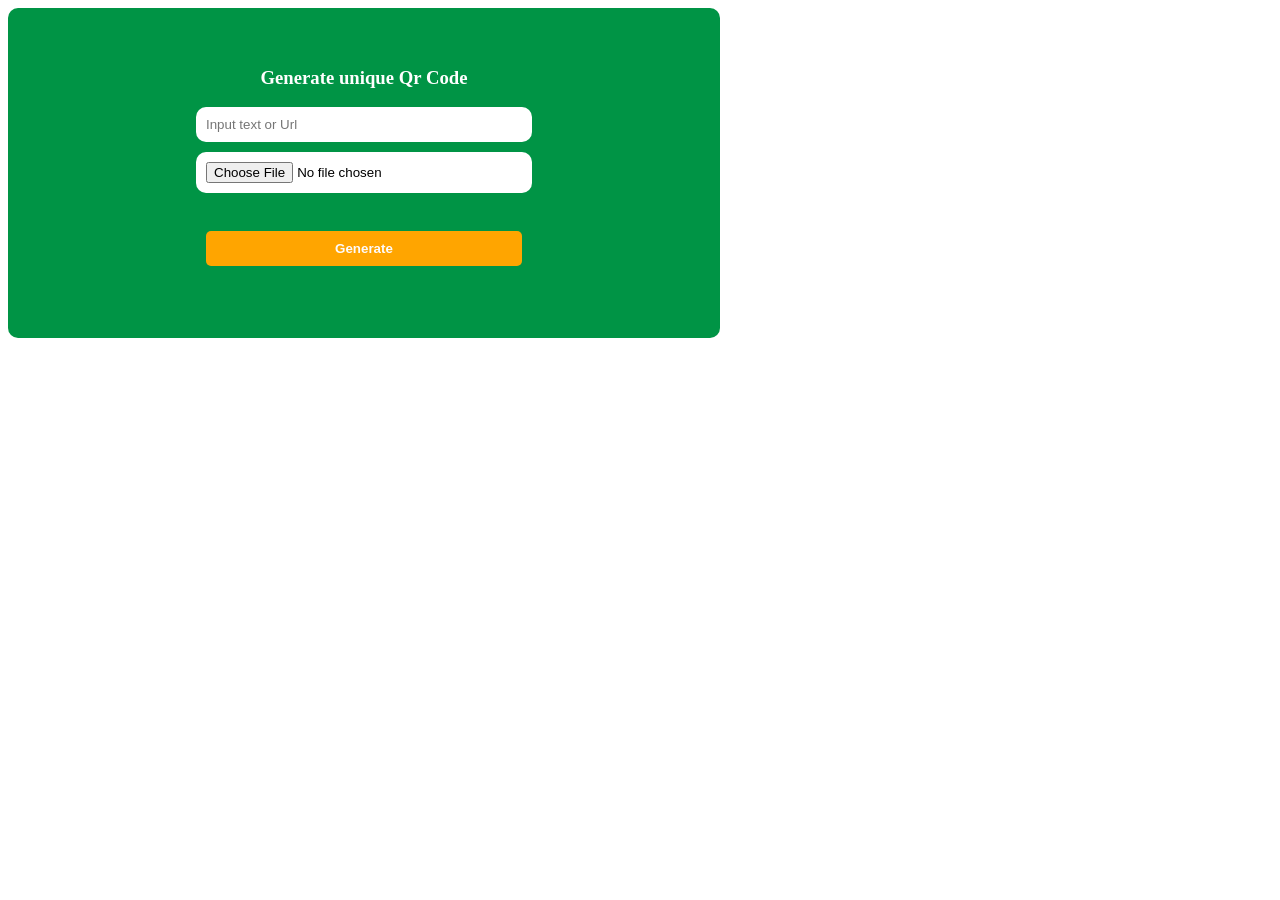
==== index.html @ f482b041 "firs commit" ====
<!doctype html>
<html lang="en">
  <head>
    <meta charset="UTF-8" />
    <meta name="viewport" content="width=device-width, initial-scale=1.0" />
    <title>GENERATE QR CODE</title>
    <link rel="stylesheet" href="style.css" />
  </head>
  <body>
    <div class="generator">
      <h3>Generate unique Qr Code</h3>
      <input
        type="text"
        id="qrText"
        class="inputText"
        placeholder="Input text or Url"
      />
      <input type="file" class="inputFile" id="qrFile" />
      <div id="imageBox">
        <img src="" id="qrImage" />
      </div>
      <button type="button" id="generate">Generate</button>
      <p id="statusMessage"></p>
    </div>
    <script src="https://cdnjs.cloudflare.com/ajax/libs/qrcodejs/1.0.0/qrcode.min.js"></script>
    <script src="https://cdn.jsdelivr.net/npm/@supabase/supabase-js@2"></script>
    <script src="script.js"></script>
  </body>
</html>
---- style.css ----
.generator {
  background: rgb(0, 148, 69);
  width: 50%;
  display: flex;
  flex-direction: column;
  justify-content: center;
  align-items: center;
  padding: 40px;
  justify-self: center;
  align-self: center;
  border-radius: 10px;
}
.inputText {
  border: none;
  border-radius: 10px;
  padding: 10px;
  width: 50%;
  margin-bottom: 10px;
}
.inputFile {
  border: none;
  border-radius: 10px;
  padding: 10px;
  width: 50%;
  margin-bottom: 10px;
  background: white;
}
h3 {
  color: white;
}
button {
  padding: 10px;
  margin-top: 10px;
  border-radius: 5px;
  border: none;
  color: rgb(253, 250, 250);
  background: orange;
  font-weight: 700;
  width: 50%;
}
button:hover {
  background: rgb(249, 250, 249);
  color: black;
}
.imageBox {
  width: 200px;
  border-radius: 5px;
  max-height: 0;
  overflow: hidden;
  transition: max-height 1s;
}
.imageBox img {
  width: 100%;
  padding: 10px;
}
.imageBox.show-img {
  max-height: 300px;
  margin: 10px;
  border: 1px solid rgb(23, 23, 23);
}
.error {
  animation: shake 0.1s linear 10;
}
@keyframes shake {
  0% {
    transform: translateX(0);
  }
  20% {
    transform: translateX(-2px);
  }
  50% {
    transform: translateX(0);
  }
  75% {
    transform: translateX(2px);
  }
  100% {
    transform: translateX(0);
  }
}
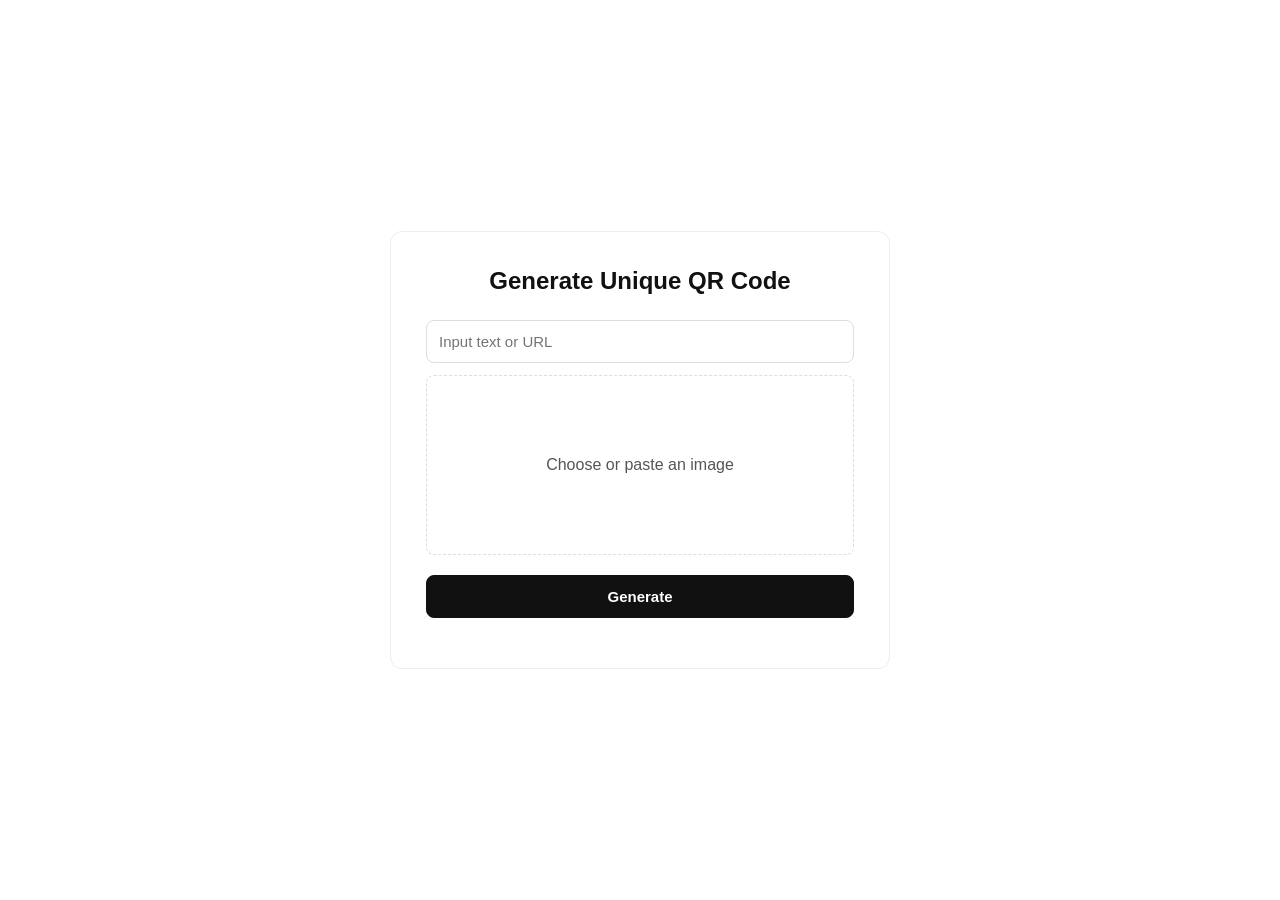
==== commit d2cf6314: "added view image function before generate qr code" ====
--- a/index.html
+++ b/index.html
@@ -3,27 +3,44 @@
   <head>
     <meta charset="UTF-8" />
     <meta name="viewport" content="width=device-width, initial-scale=1.0" />
-    <title>GENERATE QR CODE</title>
+    <title>Generate QR Code</title>
     <link rel="stylesheet" href="style.css" />
   </head>
+
   <body>
-    <div class="generator">
-      <h3>Generate unique Qr Code</h3>
+    <main class="generator">
+      <h3>Generate Unique QR Code</h3>
+
       <input
         type="text"
         id="qrText"
         class="inputText"
-        placeholder="Input text or Url"
+        placeholder="Input text or URL"
       />
-      <input type="file" class="inputFile" id="qrFile" />
+
+      <label for="qrFile" class="file-upload" id="fileUpload" tabindex="0">
+        <span id="uploadText">Choose or paste an image</span>
+
+        <img id="filePreview" src="" alt="Selected image" />
+      </label>
+
+      <input type="file" id="qrFile" accept="image/*" />
+
+      <button type="button" id="generate">
+        <span id="buttonText">Generate</span>
+        <span id="loader" class="loader"></span>
+      </button>
+
+      <p id="statusMessage"></p>
+
       <div id="imageBox">
-        <img src="" id="qrImage" />
+        <img src="" id="qrImage" alt="Generated QR Code" />
       </div>
-      <button type="button" id="generate">Generate</button>
-      <p id="statusMessage"></p>
-    </div>
+    </main>
+
     <script src="https://cdnjs.cloudflare.com/ajax/libs/qrcodejs/1.0.0/qrcode.min.js"></script>
     <script src="https://cdn.jsdelivr.net/npm/@supabase/supabase-js@2"></script>
+    <script src="config.js"></script>
     <script src="script.js"></script>
   </body>
 </html>
--- a/style.css
+++ b/style.css
@@ -1,80 +1,226 @@
-.generator {
-  background: rgb(0, 148, 69);
-  width: 50%;
+* {
+  margin: 0;
+  padding: 0;
+  box-sizing: border-box;
+}
+
+body {
+  min-height: 100vh;
   display: flex;
-  flex-direction: column;
   justify-content: center;
   align-items: center;
-  padding: 40px;
-  justify-self: center;
-  align-self: center;
+  padding: 20px;
+  font-family: Arial, sans-serif;
+  background: #ffffff;
+  color: #111111;
+}
+
+.generator {
+  width: 100%;
+  max-width: 500px;
+  padding: 35px;
+  background: #ffffff;
+  border: 1px solid #eeeeee;
+  border-radius: 12px;
+  text-align: center;
+}
+
+.generator h3 {
+  margin-bottom: 25px;
+  font-size: 24px;
+  font-weight: 600;
+  color: #111111;
+}
+
+.inputText {
+  width: 100%;
+  margin-bottom: 12px;
+  padding: 12px;
+  border: 1px solid #dddddd;
+  border-radius: 8px;
+  background: #ffffff;
+  color: #111111;
+  font-size: 15px;
+}
+
+.inputText:focus {
+  outline: none;
+  border-color: #111111;
+}
+
+/* IMAGE UPLOAD */
+
+#qrFile {
+  display: none;
+}
+
+.file-upload {
+  width: 100%;
+  height: 180px;
+  display: flex;
+  justify-content: center;
+  align-items: center;
+  border: 1px dashed #dddddd;
+  border-radius: 8px;
+  cursor: pointer;
+  overflow: hidden;
+  color: #555555;
+  background: #ffffff;
+  margin-bottom: 12px;
+  transition: border-color 0.2s ease;
+}
+
+.file-upload:hover {
+  border-color: #111111;
+}
+
+.file-upload img {
+  display: none;
+  width: 100%;
+  height: 100%;
+  object-fit: cover;
+}
+
+.file-upload.has-image img {
+  display: block;
+}
+
+.file-upload.has-image #uploadText {
+  display: none;
+}
+
+/* GENERATE BUTTON */
+
+button {
+  width: 100%;
+  padding: 12px;
+  margin-top: 8px;
+  border: 1px solid #111111;
+  border-radius: 8px;
+  background: #111111;
+  color: #ffffff;
+  font-size: 15px;
+  font-weight: 600;
+  cursor: pointer;
+  transition: 0.2s ease;
+}
+
+button:hover {
+  background: #ffffff;
+  color: #111111;
+}
+
+/* STATUS MESSAGE */
+
+#statusMessage {
+  margin-top: 15px;
+  font-size: 14px;
+}
+
+/* GENERATED QR CODE */
+
+#imageBox {
+  width: 200px;
+  max-height: 0;
+  margin: 0 auto;
+  overflow: hidden;
+  border-radius: 8px;
+  transition:
+    max-height 0.5s ease,
+    margin 0.5s ease;
+}
+
+#imageBox img {
+  display: block;
+  width: 100%;
+  height: auto;
+  padding: 10px;
+}
+
+#imageBox:has(canvas) {
+  max-height: 300px;
+  margin: 15px auto;
+  border: 1px solid #eeeeee;
+}
+
+/* LOADING STATE */
+
+.loading {
+  opacity: 0.7;
+  cursor: not-allowed;
+}
+
+.loader {
+  display: none;
+  width: 15px;
+  height: 15px;
+  margin-left: 8px;
+  border: 2px solid #ffffff;
+  border-top-color: transparent;
+  border-radius: 50%;
+  animation: spin 0.7s linear infinite;
+  vertical-align: middle;
+}
+
+@keyframes spin {
+  to {
+    transform: rotate(360deg);
+  }
+}
+
+/* ERROR MESSAGE */
+
+.error {
+  color: rgb(255, 0, 0);
+  padding: 10px;
   border-radius: 10px;
-}
-.inputText {
-  border: none;
-  border-radius: 10px;
+  animation: shake 0.1s linear 10;
+}
+
+/* SUCCESS MESSAGE */
+
+.successful {
+  color: rgb(0, 103, 34);
+  font-weight: 500;
   padding: 10px;
-  width: 50%;
-  margin-bottom: 10px;
-}
-.inputFile {
-  border: none;
-  border-radius: 10px;
-  padding: 10px;
-  width: 50%;
-  margin-bottom: 10px;
-  background: white;
-}
-h3 {
-  color: white;
-}
-button {
-  padding: 10px;
-  margin-top: 10px;
-  border-radius: 5px;
-  border: none;
-  color: rgb(253, 250, 250);
-  background: orange;
-  font-weight: 700;
-  width: 50%;
-}
-button:hover {
-  background: rgb(249, 250, 249);
-  color: black;
-}
-.imageBox {
-  width: 200px;
-  border-radius: 5px;
-  max-height: 0;
-  overflow: hidden;
-  transition: max-height 1s;
-}
-.imageBox img {
-  width: 100%;
-  padding: 10px;
-}
-.imageBox.show-img {
-  max-height: 300px;
-  margin: 10px;
-  border: 1px solid rgb(23, 23, 23);
-}
-.error {
-  animation: shake 0.1s linear 10;
-}
+}
+
+/* ERROR SHAKE */
+
 @keyframes shake {
   0% {
     transform: translateX(0);
   }
+
   20% {
     transform: translateX(-2px);
   }
+
   50% {
     transform: translateX(0);
   }
+
   75% {
     transform: translateX(2px);
   }
+
   100% {
     transform: translateX(0);
   }
 }
+
+/* MOBILE */
+
+@media (max-width: 500px) {
+  body {
+    padding: 15px;
+  }
+
+  .generator {
+    padding: 25px 20px;
+  }
+
+  .generator h3 {
+    font-size: 21px;
+  }
+}
